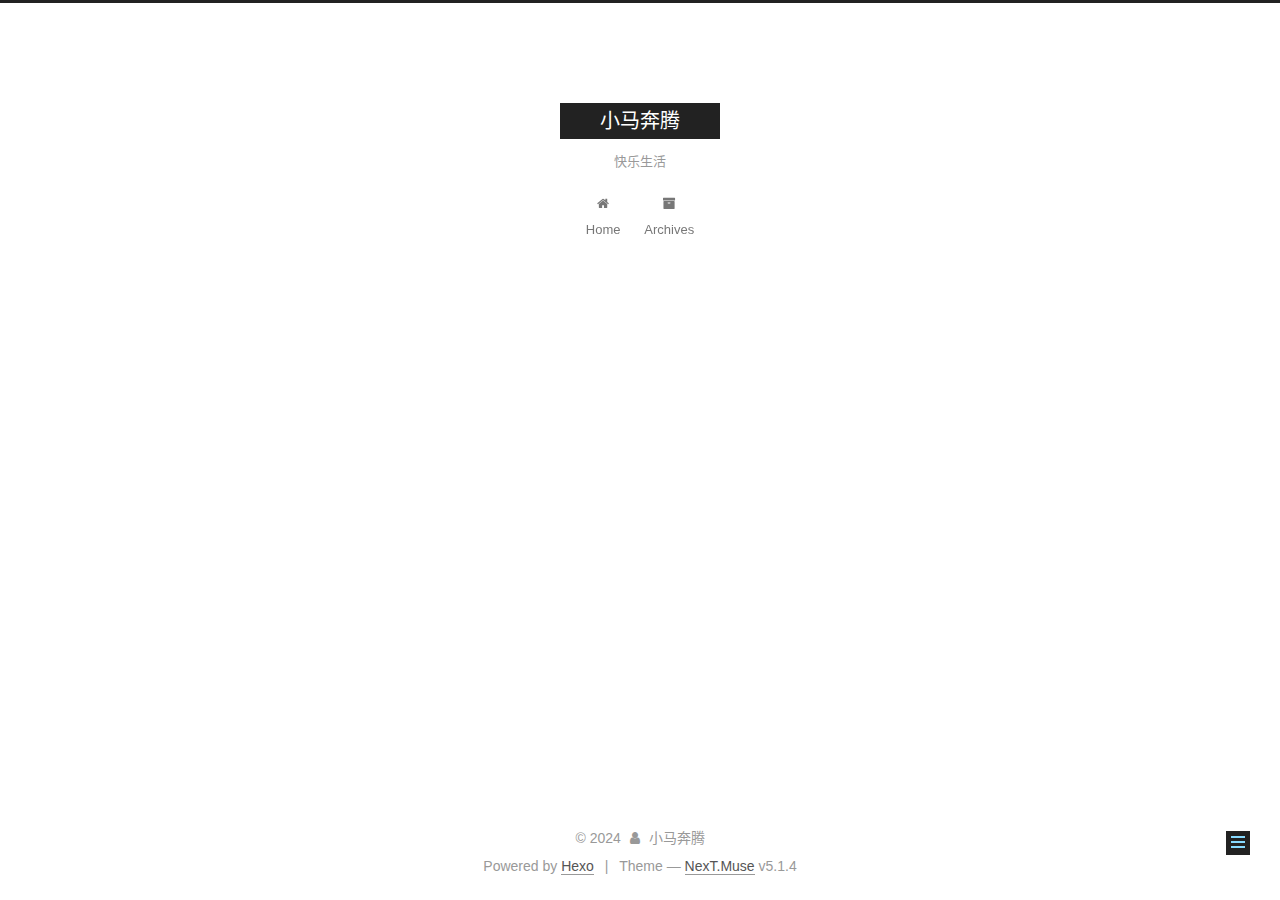
==== about/index.html @ c31633fb "Site updated: 2024-06-30 23:08:34" ====
<!DOCTYPE html>



  


<html class="theme-next muse use-motion" lang="zh-CN">
<head>
  <meta charset="UTF-8"/>
<meta http-equiv="X-UA-Compatible" content="IE=edge" />
<meta name="viewport" content="width=device-width, initial-scale=1, maximum-scale=1"/>
<meta name="theme-color" content="#222">









<meta http-equiv="Cache-Control" content="no-transform" />
<meta http-equiv="Cache-Control" content="no-siteapp" />
















  
  
  <link href="/lib/fancybox/source/jquery.fancybox.css?v=2.1.5" rel="stylesheet" type="text/css" />







<link href="/lib/font-awesome/css/font-awesome.min.css?v=4.6.2" rel="stylesheet" type="text/css" />

<link href="/css/main.css?v=5.1.4" rel="stylesheet" type="text/css" />


  <link rel="apple-touch-icon" sizes="180x180" href="/images/apple-touch-icon-next.png?v=5.1.4">


  <link rel="icon" type="image/png" sizes="32x32" href="/images/favicon-32x32-next.png?v=5.1.4">


  <link rel="icon" type="image/png" sizes="16x16" href="/images/favicon-16x16-next.png?v=5.1.4">


  <link rel="mask-icon" href="/images/logo.svg?v=5.1.4" color="#222">





  <meta name="keywords" content="Hexo, NexT" />










<meta name="description" content="小马奔腾，快乐生活 QQ：690722621">
<meta property="og:type" content="website">
<meta property="og:title" content="about">
<meta property="og:url" content="http://example.com/about/index.html">
<meta property="og:site_name" content="小马奔腾">
<meta property="og:description" content="小马奔腾，快乐生活 QQ：690722621">
<meta property="og:locale" content="zh_CN">
<meta property="article:published_time" content="2024-06-30T14:05:31.000Z">
<meta property="article:modified_time" content="2024-06-30T14:06:52.358Z">
<meta property="article:author" content="小马奔腾">
<meta name="twitter:card" content="summary">



<script type="text/javascript" id="hexo.configurations">
  var NexT = window.NexT || {};
  var CONFIG = {
    root: '',
    scheme: 'Muse',
    version: '5.1.4',
    sidebar: {"position":"left","display":"post","offset":12,"b2t":false,"scrollpercent":false,"onmobile":false},
    fancybox: true,
    tabs: true,
    motion: {"enable":true,"async":false,"transition":{"post_block":"fadeIn","post_header":"slideDownIn","post_body":"slideDownIn","coll_header":"slideLeftIn","sidebar":"slideUpIn"}},
    duoshuo: {
      userId: '0',
      author: 'Author'
    },
    algolia: {
      applicationID: '',
      apiKey: '',
      indexName: '',
      hits: {"per_page":10},
      labels: {"input_placeholder":"Search for Posts","hits_empty":"We didn't find any results for the search: ${query}","hits_stats":"${hits} results found in ${time} ms"}
    }
  };
</script>



  <link rel="canonical" href="http://example.com/about/"/>





  <title>about | 小马奔腾</title>
  








<meta name="generator" content="Hexo 7.2.0"></head>

<body itemscope itemtype="http://schema.org/WebPage" lang="zh-CN">

  
  
    
  

  <div class="container sidebar-position-left page-post-detail">
    <div class="headband"></div>

    <header id="header" class="header" itemscope itemtype="http://schema.org/WPHeader">
      <div class="header-inner"><div class="site-brand-wrapper">
  <div class="site-meta ">
    

    <div class="custom-logo-site-title">
      <a href="/"  class="brand" rel="start">
        <span class="logo-line-before"><i></i></span>
        <span class="site-title">小马奔腾</span>
        <span class="logo-line-after"><i></i></span>
      </a>
    </div>
      
        <p class="site-subtitle">快乐生活</p>
      
  </div>

  <div class="site-nav-toggle">
    <button>
      <span class="btn-bar"></span>
      <span class="btn-bar"></span>
      <span class="btn-bar"></span>
    </button>
  </div>
</div>

<nav class="site-nav">
  

  
    <ul id="menu" class="menu">
      
        
        <li class="menu-item menu-item-home">
          <a href="/%20" rel="section">
            
              <i class="menu-item-icon fa fa-fw fa-home"></i> <br />
            
            Home
          </a>
        </li>
      
        
        <li class="menu-item menu-item-archives">
          <a href="/archives/%20" rel="section">
            
              <i class="menu-item-icon fa fa-fw fa-archive"></i> <br />
            
            Archives
          </a>
        </li>
      

      
    </ul>
  

  
</nav>



 </div>
    </header>

    <main id="main" class="main">
      <div class="main-inner">
        <div class="content-wrap">
          <div id="content" class="content">
            

  <div id="posts" class="posts-expand">
    
    
    
    <div class="post-block page">
      <header class="post-header">

	<h1 class="post-title" itemprop="name headline">about</h1>



</header>

      
      
      
      <div class="post-body">
        
        
          <p>小马奔腾，快乐生活</p>
<p>QQ：690722621</p>

        
      </div>
      
      
      
    </div>
    
    
    
  </div>


          </div>
          


          

  



        </div>
        
          
  
  <div class="sidebar-toggle">
    <div class="sidebar-toggle-line-wrap">
      <span class="sidebar-toggle-line sidebar-toggle-line-first"></span>
      <span class="sidebar-toggle-line sidebar-toggle-line-middle"></span>
      <span class="sidebar-toggle-line sidebar-toggle-line-last"></span>
    </div>
  </div>

  <aside id="sidebar" class="sidebar">
    
    <div class="sidebar-inner">

      

      

      <section class="site-overview-wrap sidebar-panel sidebar-panel-active">
        <div class="site-overview">
          <div class="site-author motion-element" itemprop="author" itemscope itemtype="http://schema.org/Person">
            
              <p class="site-author-name" itemprop="name"></p>
              <p class="site-description motion-element" itemprop="description"></p>
          </div>

          <nav class="site-state motion-element">

            
              <div class="site-state-item site-state-posts">
              
                <a href="/archives/%20%7C%7C%20archive">
              
                  <span class="site-state-item-count">2</span>
                  <span class="site-state-item-name">posts</span>
                </a>
              </div>
            

            
              
              
              <div class="site-state-item site-state-categories">
                
                  <span class="site-state-item-count">1</span>
                  <span class="site-state-item-name">categories</span>
                
              </div>
            

            
              
              
              <div class="site-state-item site-state-tags">
                
                  <span class="site-state-item-count">1</span>
                  <span class="site-state-item-name">tags</span>
                
              </div>
            

          </nav>

          

          

          
          

          
          

          

        </div>
      </section>

      

      

    </div>
  </aside>


        
      </div>
    </main>

    <footer id="footer" class="footer">
      <div class="footer-inner">
        <div class="copyright">&copy; <span itemprop="copyrightYear">2024</span>
  <span class="with-love">
    <i class="fa fa-user"></i>
  </span>
  <span class="author" itemprop="copyrightHolder">小马奔腾</span>

  
</div>


  <div class="powered-by">Powered by <a class="theme-link" target="_blank" href="https://hexo.io">Hexo</a></div>



  <span class="post-meta-divider">|</span>



  <div class="theme-info">Theme &mdash; <a class="theme-link" target="_blank" href="https://github.com/iissnan/hexo-theme-next">NexT.Muse</a> v5.1.4</div>




        







        
      </div>
    </footer>

    
      <div class="back-to-top">
        <i class="fa fa-arrow-up"></i>
        
      </div>
    

    

  </div>

  

<script type="text/javascript">
  if (Object.prototype.toString.call(window.Promise) !== '[object Function]') {
    window.Promise = null;
  }
</script>









  












  
  
    <script type="text/javascript" src="/lib/jquery/index.js?v=2.1.3"></script>
  

  
  
    <script type="text/javascript" src="/lib/fastclick/lib/fastclick.min.js?v=1.0.6"></script>
  

  
  
    <script type="text/javascript" src="/lib/jquery_lazyload/jquery.lazyload.js?v=1.9.7"></script>
  

  
  
    <script type="text/javascript" src="/lib/velocity/velocity.min.js?v=1.2.1"></script>
  

  
  
    <script type="text/javascript" src="/lib/velocity/velocity.ui.min.js?v=1.2.1"></script>
  

  
  
    <script type="text/javascript" src="/lib/fancybox/source/jquery.fancybox.pack.js?v=2.1.5"></script>
  


  


  <script type="text/javascript" src="/js/src/utils.js?v=5.1.4"></script>

  <script type="text/javascript" src="/js/src/motion.js?v=5.1.4"></script>



  
  

  
  <script type="text/javascript" src="/js/src/scrollspy.js?v=5.1.4"></script>
<script type="text/javascript" src="/js/src/post-details.js?v=5.1.4"></script>



  


  <script type="text/javascript" src="/js/src/bootstrap.js?v=5.1.4"></script>



  


  




	





  





  












  





  

  

  

  
  

  

  

  

</body>
</html>
---- css/main.css ----
/* normalize.css v3.0.2 | MIT License | git.io/normalize */
html {
  font-family: sans-serif; /* 1 */
  -ms-text-size-adjust: 100%; /* 2 */
  -webkit-text-size-adjust: 100%; /* 2 */
}
body {
  margin: 0;
}
article,
aside,
details,
figcaption,
figure,
footer,
header,
hgroup,
main,
menu,
nav,
section,
summary {
  display: block;
}
audio,
canvas,
progress,
video {
  display: inline-block; /* 1 */
  vertical-align: baseline; /* 2 */
}
audio:not([controls]) {
  display: none;
  height: 0;
}
[hidden],
template {
  display: none;
}
a {
  background-color: transparent;
}
a:active,
a:hover {
  outline: 0;
}
abbr[title] {
  border-bottom: 1px dotted;
}
b,
strong {
  font-weight: bold;
}
dfn {
  font-style: italic;
}
h1 {
  font-size: 2em;
  margin: 0.67em 0;
}
mark {
  background: #ff0;
  color: #000;
}
small {
  font-size: 80%;
}
sub,
sup {
  font-size: 75%;
  line-height: 0;
  position: relative;
  vertical-align: baseline;
}
sup {
  top: -0.5em;
}
sub {
  bottom: -0.25em;
}
img {
  border: 0;
}
svg:not(:root) {
  overflow: hidden;
}
figure {
  margin: 1em 40px;
}
hr {
  -moz-box-sizing: content-box;
  box-sizing: content-box;
  height: 0;
}
pre {
  overflow: auto;
}
code,
kbd,
pre,
samp {
  font-family: monospace, monospace;
  font-size: 1em;
}
button,
input,
optgroup,
select,
textarea {
  color: inherit; /* 1 */
  font: inherit; /* 2 */
  margin: 0; /* 3 */
}
button {
  overflow: visible;
}
button,
select {
  text-transform: none;
}
button,
html input[type="button"],
input[type="reset"],
input[type="submit"] {
  -webkit-appearance: button; /* 2 */
  cursor: pointer; /* 3 */
}
button[disabled],
html input[disabled] {
  cursor: default;
}
button::-moz-focus-inner,
input::-moz-focus-inner {
  border: 0;
  padding: 0;
}
input {
  line-height: normal;
}
input[type="checkbox"],
input[type="radio"] {
  box-sizing: border-box; /* 1 */
  padding: 0; /* 2 */
}
input[type="number"]::-webkit-inner-spin-button,
input[type="number"]::-webkit-outer-spin-button {
  height: auto;
}
input[type="search"] {
  -webkit-appearance: textfield; /* 1 */
  -moz-box-sizing: content-box;
  -webkit-box-sizing: content-box; /* 2 */
  box-sizing: content-box;
}
input[type="search"]::-webkit-search-cancel-button,
input[type="search"]::-webkit-search-decoration {
  -webkit-appearance: none;
}
fieldset {
  border: 1px solid #c0c0c0;
  margin: 0 2px;
  padding: 0.35em 0.625em 0.75em;
}
legend {
  border: 0; /* 1 */
  padding: 0; /* 2 */
}
textarea {
  overflow: auto;
}
optgroup {
  font-weight: bold;
}
table {
  border-collapse: collapse;
  border-spacing: 0;
}
td,
th {
  padding: 0;
}
::selection {
  background: #262a30;
  color: #fff;
}
body {
  position: relative;
  font-family: 'Lato', "PingFang SC", "Microsoft YaHei", sans-serif;
  font-size: 14px;
  line-height: 2;
  color: #555;
  background: #fff;
}
@media (max-width: 767px) {
  body {
    padding-right: 0 !important;
  }
}
@media (min-width: 768px) and (max-width: 991px) {
  body {
    padding-right: 0 !important;
  }
}
@media (min-width: 1600px) {
  body {
    font-size: 16px;
  }
}
h1,
h2,
h3,
h4,
h5,
h6 {
  margin: 0;
  padding: 0;
  font-weight: bold;
  line-height: 1.5;
  font-family: 'Lato', "PingFang SC", "Microsoft YaHei", sans-serif;
}
h2,
h3,
h4,
h5,
h6 {
  margin: 20px 0 15px;
}
h1 {
  font-size: 22px;
}
@media (max-width: 767px) {
  h1 {
    font-size: 18px;
  }
}
h2 {
  font-size: 20px;
}
@media (max-width: 767px) {
  h2 {
    font-size: 16px;
  }
}
h3 {
  font-size: 18px;
}
@media (max-width: 767px) {
  h3 {
    font-size: 14px;
  }
}
h4 {
  font-size: 16px;
}
@media (max-width: 767px) {
  h4 {
    font-size: 12px;
  }
}
h5 {
  font-size: 14px;
}
@media (max-width: 767px) {
  h5 {
    font-size: 10px;
  }
}
h6 {
  font-size: 12px;
}
@media (max-width: 767px) {
  h6 {
    font-size: 8px;
  }
}
p {
  margin: 0 0 20px 0;
}
a {
  color: #555;
  text-decoration: none;
  outline: none;
  border-bottom: 1px solid #999;
  word-wrap: break-word;
}
a:hover {
  color: #222;
  border-bottom-color: #222;
}
blockquote {
  margin: 0;
  padding: 0;
}
img {
  display: block;
  margin: auto;
  max-width: 100%;
  height: auto;
}
hr {
  margin: 40px 0;
  height: 3px;
  border: none;
  background-color: #ddd;
  background-image: repeating-linear-gradient(-45deg, #fff, #fff 4px, transparent 4px, transparent 8px);
}
blockquote {
  padding: 0 15px;
  color: #666;
  border-left: 4px solid #ddd;
}
blockquote cite::before {
  content: "-";
  padding: 0 5px;
}
dt {
  font-weight: 700;
}
dd {
  margin: 0;
  padding: 0;
}
kbd {
  border: 1px solid #ccc;
  border-radius: 0.2em;
  box-shadow: 0.1em 0.1em 0.2em rgba(0,0,0,0.1);
  background-color: #f9f9f9;
  font-family: inherit;
  background-image: -webkit-linear-gradient(top, #eee, #fff, #eee);
  padding: 0.1em 0.3em;
  white-space: nowrap;
}
.text-left {
  text-align: left;
}
.text-center {
  text-align: center;
}
.text-right {
  text-align: right;
}
.text-justify {
  text-align: justify;
}
.text-nowrap {
  white-space: nowrap;
}
.text-lowercase {
  text-transform: lowercase;
}
.text-uppercase {
  text-transform: uppercase;
}
.text-capitalize {
  text-transform: capitalize;
}
.center-block {
  display: block;
  margin-left: auto;
  margin-right: auto;
}
.clearfix:before,
.clearfix:after {
  content: " ";
  display: table;
}
.clearfix:after {
  clear: both;
}
.pullquote {
  width: 45%;
}
.pullquote.left {
  float: left;
  margin-left: 5px;
  margin-right: 10px;
}
.pullquote.right {
  float: right;
  margin-left: 10px;
  margin-right: 5px;
}
.affix.affix.affix {
  position: fixed;
}
.translation {
  margin-top: -20px;
  font-size: 14px;
  color: #999;
}
.scrollbar-measure {
  width: 100px;
  height: 100px;
  overflow: scroll;
  position: absolute;
  top: -9999px;
}
.use-motion .motion-element {
  opacity: 0;
}
table {
  margin: 20px 0;
  width: 100%;
  border-collapse: collapse;
  border-spacing: 0;
  border: 1px solid #ddd;
  font-size: 14px;
  table-layout: fixed;
  word-wrap: break-all;
}
table>tbody>tr:nth-of-type(odd) {
  background-color: #f9f9f9;
}
table>tbody>tr:hover {
  background-color: #f5f5f5;
}
caption,
th,
td {
  padding: 8px;
  text-align: left;
  vertical-align: middle;
  font-weight: normal;
}
th,
td {
  border-bottom: 3px solid #ddd;
  border-right: 1px solid #eee;
}
th {
  padding-bottom: 10px;
  font-weight: 700;
}
td {
  border-bottom-width: 1px;
}
html,
body {
  height: 100%;
}
.container {
  position: relative;
  min-height: 100%;
}
.header-inner {
  margin: 0 auto;
  padding: 100px 0 70px;
  width: 700px;
}
@media (min-width: 1600px) {
  .container .header-inner {
    width: 900px;
  }
}
.main {
  padding-bottom: 150px;
}
.main-inner {
  margin: 0 auto;
  width: 700px;
}
@media (min-width: 1600px) {
  .container .main-inner {
    width: 900px;
  }
}
.footer {
  position: absolute;
  left: 0;
  bottom: 0;
  width: 100%;
  min-height: 50px;
}
.footer-inner {
  box-sizing: border-box;
  margin: 20px auto;
  width: 700px;
}
@media (min-width: 1600px) {
  .container .footer-inner {
    width: 900px;
  }
}
pre,
.highlight {
  overflow: auto;
  margin: 20px 0;
  padding: 0;
  font-size: 13px;
  color: #4d4d4c;
  background: #f7f7f7;
  line-height: 1.6;
}
pre,
code {
  font-family: consolas, Menlo, "PingFang SC", "Microsoft YaHei", monospace;
}
code {
  padding: 2px 4px;
  word-wrap: break-word;
  color: #555;
  background: #eee;
  border-radius: 3px;
  font-size: 13px;
}
pre {
  padding: 10px;
}
pre code {
  padding: 0;
  color: #4d4d4c;
  background: none;
  text-shadow: none;
}
.highlight {
  border-radius: 1px;
}
.highlight pre {
  border: none;
  margin: 0;
  padding: 10px 0;
}
.highlight table {
  margin: 0;
  width: auto;
  border: none;
}
.highlight td {
  border: none;
  padding: 0;
}
.highlight figcaption {
  font-size: 1em;
  color: #4d4d4c;
  line-height: 1em;
  margin-bottom: 1em;
}
.highlight figcaption:before,
.highlight figcaption:after {
  content: " ";
  display: table;
}
.highlight figcaption:after {
  clear: both;
}
.highlight figcaption a {
  float: right;
  color: #4d4d4c;
}
.highlight figcaption a:hover {
  border-bottom-color: #4d4d4c;
}
.highlight .gutter pre {
  padding-left: 10px;
  padding-right: 10px;
  color: #869194;
  text-align: right;
  background-color: #eff2f3;
}
.highlight .code pre {
  width: 100%;
  padding-left: 10px;
  padding-right: 10px;
  background-color: #f7f7f7;
}
.highlight .line {
  height: 20px;
}
.gutter {
  -webkit-user-select: none;
  -moz-user-select: none;
  -ms-user-select: none;
  user-select: none;
}
.gist table {
  width: auto;
}
.gist table td {
  border: none;
}
pre .deletion {
  background: #fdd;
}
pre .addition {
  background: #dfd;
}
pre .meta {
  color: #8959a8;
}
pre .comment {
  color: #8e908c;
}
pre .variable,
pre .attribute,
pre .tag,
pre .regexp,
pre .ruby .constant,
pre .xml .tag .title,
pre .xml .pi,
pre .xml .doctype,
pre .html .doctype,
pre .css .id,
pre .css .class,
pre .css .pseudo {
  color: #c82829;
}
pre .number,
pre .preprocessor,
pre .built_in,
pre .literal,
pre .params,
pre .constant,
pre .command {
  color: #f5871f;
}
pre .ruby .class .title,
pre .css .rules .attribute,
pre .string,
pre .value,
pre .inheritance,
pre .header,
pre .ruby .symbol,
pre .xml .cdata,
pre .special,
pre .number,
pre .formula {
  color: #718c00;
}
pre .title,
pre .css .hexcolor {
  color: #3e999f;
}
pre .function,
pre .python .decorator,
pre .python .title,
pre .ruby .function .title,
pre .ruby .title .keyword,
pre .perl .sub,
pre .javascript .title,
pre .coffeescript .title {
  color: #4271ae;
}
pre .keyword,
pre .javascript .function {
  color: #8959a8;
}
.full-image.full-image.full-image.full-image {
  border: none;
  max-width: 100%;
  width: auto;
  margin: 20px auto 25px;
}
@media (min-width: 992px) {
  .full-image.full-image.full-image.full-image {
    max-width: none;
    width: 110%;
    margin: 25px -5%;
  }
}
.blockquote-center,
.page-home .post-type-quote blockquote,
.page-post-detail .post-type-quote blockquote {
  position: relative;
  margin: 40px 0;
  padding: 0;
  border-left: none;
  text-align: center;
}
.blockquote-center::before,
.page-home .post-type-quote blockquote::before,
.page-post-detail .post-type-quote blockquote::before,
.blockquote-center::after,
.page-home .post-type-quote blockquote::after,
.page-post-detail .post-type-quote blockquote::after {
  position: absolute;
  content: ' ';
  display: block;
  width: 100%;
  height: 24px;
  opacity: 0.2;
  background-repeat: no-repeat;
  background-position: 0 -6px;
  background-size: 22px 22px;
}
.blockquote-center::before,
.page-home .post-type-quote blockquote::before,
.page-post-detail .post-type-quote blockquote::before {
  top: -20px;
  background-image: url("../images/quote-l.svg");
  border-top: 1px solid #ccc;
}
.blockquote-center::after,
.page-home .post-type-quote blockquote::after,
.page-post-detail .post-type-quote blockquote::after {
  bottom: -20px;
  background-image: url("../images/quote-r.svg");
  border-bottom: 1px solid #ccc;
  background-position: 100% 8px;
}
.blockquote-center p,
.page-home .post-type-quote blockquote p,
.page-post-detail .post-type-quote blockquote p,
.blockquote-center div,
.page-home .post-type-quote blockquote div,
.page-post-detail .post-type-quote blockquote div {
  text-align: center;
}
.post .post-body .group-picture img {
  box-sizing: border-box;
  padding: 0 3px;
  border: none;
}
.post .group-picture-row {
  overflow: hidden;
  margin-top: 6px;
}
.post .group-picture-row:first-child {
  margin-top: 0;
}
.post .group-picture-column {
  float: left;
}
.page-post-detail .post-body .group-picture-column {
  float: none;
  margin-top: 10px;
  width: auto !important;
}
.page-post-detail .post-body .group-picture-column img {
  margin: 0 auto;
}
.page-archive .group-picture-container {
  overflow: hidden;
}
.page-archive .group-picture-row {
  float: left;
}
.page-archive .group-picture-row:first-child {
  margin-top: 6px;
}
.page-archive .group-picture-column {
  max-width: 150px;
  max-height: 150px;
}
.post-body .note {
  position: relative;
  padding: 15px;
  margin-bottom: 20px;
  border: 1px solid #eee;
  border-left-width: 5px;
  border-radius: 3px;
}
.post-body .note h2,
.post-body .note h3,
.post-body .note h4,
.post-body .note h5,
.post-body .note h6 {
  margin-top: 0;
  margin-bottom: 0;
  border-bottom: initial;
  padding-top: 0 !important;
}
.post-body .note p:first-child,
.post-body .note ul:first-child,
.post-body .note ol:first-child,
.post-body .note table:first-child,
.post-body .note pre:first-child,
.post-body .note blockquote:first-child {
  margin-top: 0;
}
.post-body .note p:last-child,
.post-body .note ul:last-child,
.post-body .note ol:last-child,
.post-body .note table:last-child,
.post-body .note pre:last-child,
.post-body .note blockquote:last-child {
  margin-bottom: 0;
}
.post-body .note.default {
  border-left-color: #777;
}
.post-body .note.default h2,
.post-body .note.default h3,
.post-body .note.default h4,
.post-body .note.default h5,
.post-body .note.default h6 {
  color: #777;
}
.post-body .note.primary {
  border-left-color: #6f42c1;
}
.post-body .note.primary h2,
.post-body .note.primary h3,
.post-body .note.primary h4,
.post-body .note.primary h5,
.post-body .note.primary h6 {
  color: #6f42c1;
}
.post-body .note.info {
  border-left-color: #428bca;
}
.post-body .note.info h2,
.post-body .note.info h3,
.post-body .note.info h4,
.post-body .note.info h5,
.post-body .note.info h6 {
  color: #428bca;
}
.post-body .note.success {
  border-left-color: #5cb85c;
}
.post-body .note.success h2,
.post-body .note.success h3,
.post-body .note.success h4,
.post-body .note.success h5,
.post-body .note.success h6 {
  color: #5cb85c;
}
.post-body .note.warning {
  border-left-color: #f0ad4e;
}
.post-body .note.warning h2,
.post-body .note.warning h3,
.post-body .note.warning h4,
.post-body .note.warning h5,
.post-body .note.warning h6 {
  color: #f0ad4e;
}
.post-body .note.danger {
  border-left-color: #d9534f;
}
.post-body .note.danger h2,
.post-body .note.danger h3,
.post-body .note.danger h4,
.post-body .note.danger h5,
.post-body .note.danger h6 {
  color: #d9534f;
}
.post-body .label {
  display: inline;
  padding: 0 2px;
  white-space: nowrap;
}
.post-body .label.default {
  background-color: #f0f0f0;
}
.post-body .label.primary {
  background-color: #efe6f7;
}
.post-body .label.info {
  background-color: #e5f2f8;
}
.post-body .label.success {
  background-color: #e7f4e9;
}
.post-body .label.warning {
  background-color: #fcf6e1;
}
.post-body .label.danger {
  background-color: #fae8eb;
}
.post-body .tabs {
  position: relative;
  display: block;
  margin-bottom: 20px;
  padding-top: 10px;
}
.post-body .tabs ul.nav-tabs {
  margin: 0;
  padding: 0;
  display: flex;
  margin-bottom: -1px;
}
@media (max-width: 413px) {
  .post-body .tabs ul.nav-tabs {
    display: block;
    margin-bottom: 5px;
  }
}
.post-body .tabs ul.nav-tabs li.tab {
  list-style-type: none !important;
  margin: 0 0.25em 0 0;
  border-top: 3px solid transparent;
  border-left: 1px solid transparent;
  border-right: 1px solid transparent;
}
@media (max-width: 413px) {
  .post-body .tabs ul.nav-tabs li.tab {
    margin: initial;
    border-top: 1px solid transparent;
    border-left: 3px solid transparent;
    border-right: 1px solid transparent;
    border-bottom: 1px solid transparent;
  }
}
.post-body .tabs ul.nav-tabs li.tab a {
  outline: 0;
  border-bottom: initial;
  display: block;
  line-height: 1.8em;
  padding: 0.25em 0.75em;
  transition-duration: 0.2s;
  transition-timing-function: ease-out;
  transition-delay: 0s;
}
.post-body .tabs ul.nav-tabs li.tab a i {
  width: 1.285714285714286em;
}
.post-body .tabs ul.nav-tabs li.tab.active {
  border-top: 3px solid #fc6423;
  border-left: 1px solid #ddd;
  border-right: 1px solid #ddd;
  background-color: #fff;
}
@media (max-width: 413px) {
  .post-body .tabs ul.nav-tabs li.tab.active {
    border-top: 1px solid #ddd;
    border-left: 3px solid #fc6423;
    border-right: 1px solid #ddd;
    border-bottom: 1px solid #ddd;
  }
}
.post-body .tabs ul.nav-tabs li.tab.active a {
  cursor: default;
  color: #555;
}
.post-body .tabs .tab-content {
  background-color: #fff;
}
.post-body .tabs .tab-content .tab-pane {
  border: 1px solid #ddd;
  padding: 20px 20px 0 20px;
}
.post-body .tabs .tab-content .tab-pane:not(.active) {
  display: none !important;
}
.post-body .tabs .tab-content .tab-pane.active {
  display: block !important;
}
.btn {
  display: inline-block;
  padding: 0 20px;
  font-size: 14px;
  color: #fff;
  background: #222;
  border: 2px solid #222;
  text-decoration: none;
  border-radius: 0;
  transition-property: background-color;
  transition-duration: 0.2s;
  transition-timing-function: ease-in-out;
  transition-delay: 0s;
  line-height: 2;
}
.btn:hover {
  border-color: #222;
  color: #222;
  background: #fff;
}
.btn +.btn {
  margin: 0 0 8px 8px;
}
.btn .fa-fw {
  width: 1.285714285714286em;
  text-align: left;
}
.btn-bar {
  display: block;
  width: 22px;
  height: 2px;
  background: #555;
  border-radius: 1px;
}
.btn-bar+.btn-bar {
  margin-top: 4px;
}
.pagination {
  margin: 120px 0 40px;
  text-align: center;
  border-top: 1px solid #eee;
}
.page-number-basic,
.pagination .prev,
.pagination .next,
.pagination .page-number,
.pagination .space {
  display: inline-block;
  position: relative;
  top: -1px;
  margin: 0 10px;
  padding: 0 11px;
}
@media (max-width: 767px) {
  .page-number-basic,
  .pagination .prev,
  .pagination .next,
  .pagination .page-number,
  .pagination .space {
    margin: 0 5px;
  }
}
.pagination .prev,
.pagination .next,
.pagination .page-number {
  border-bottom: 0;
  border-top: 1px solid #eee;
  transition-property: border-color;
  transition-duration: 0.2s;
  transition-timing-function: ease-in-out;
  transition-delay: 0s;
}
.pagination .prev:hover,
.pagination .next:hover,
.pagination .page-number:hover {
  border-top-color: #222;
}
.pagination .space {
  padding: 0;
  margin: 0;
}
.pagination .prev {
  margin-left: 0;
}
.pagination .next {
  margin-right: 0;
}
.pagination .page-number.current {
  color: #fff;
  background: #ccc;
  border-top-color: #ccc;
}
@media (max-width: 767px) {
  .pagination {
    border-top: none;
  }
  .pagination .prev,
  .pagination .next,
  .pagination .page-number {
    margin-bottom: 10px;
    border-top: 0;
    border-bottom: 1px solid #eee;
    padding: 0 10px;
  }
  .pagination .prev:hover,
  .pagination .next:hover,
  .pagination .page-number:hover {
    border-bottom-color: #222;
  }
}
.comments {
  margin: 60px 20px 0;
}
.tag-cloud {
  text-align: center;
}
.tag-cloud a {
  display: inline-block;
  margin: 10px;
}
.back-to-top {
  box-sizing: border-box;
  position: fixed;
  bottom: -100px;
  right: 30px;
  z-index: 1050;
  padding: 0 6px;
  width: 24px;
  background: #222;
  font-size: 12px;
  opacity: 1;
  color: #fff;
  cursor: pointer;
  text-align: center;
  -webkit-transform: translateZ(0);
  transition-property: bottom;
  transition-duration: 0.2s;
  transition-timing-function: ease-in-out;
  transition-delay: 0s;
}
@media (min-width: 768px) and (max-width: 991px) {
  .back-to-top {
    display: none !important;
  }
}
@media (max-width: 767px) {
  .back-to-top {
    display: none !important;
  }
}
.back-to-top.back-to-top-on {
  bottom: 19px;
}
.header {
  background: transparent;
}
.header-inner {
  position: relative;
}
.headband {
  height: 3px;
  background: #222;
}
.site-meta {
  margin: 0;
  text-align: center;
}
@media (max-width: 767px) {
  .site-meta {
    text-align: center;
  }
}
.brand {
  position: relative;
  display: inline-block;
  padding: 0 40px;
  color: #fff;
  background: #222;
  border-bottom: none;
}
.brand:hover {
  color: #fff;
}
.logo {
  display: inline-block;
  margin-right: 5px;
  line-height: 36px;
  vertical-align: top;
}
.site-title {
  display: inline-block;
  vertical-align: top;
  line-height: 36px;
  font-size: 20px;
  font-weight: normal;
  font-family: 'Lato', "PingFang SC", "Microsoft YaHei", sans-serif;
}
.site-subtitle {
  margin-top: 10px;
  font-size: 13px;
  color: #999;
}
.use-motion .brand {
  opacity: 0;
}
.use-motion .logo,
.use-motion .site-title,
.use-motion .site-subtitle {
  opacity: 0;
  position: relative;
  top: -10px;
}
.site-nav-toggle {
  display: none;
  position: absolute;
  top: 10px;
  left: 10px;
}
@media (max-width: 767px) {
  .site-nav-toggle {
    display: block;
  }
}
.site-nav-toggle button {
  margin-top: 2px;
  padding: 9px 10px;
  background: transparent;
  border: none;
}
@media (max-width: 767px) {
  .site-nav {
    display: none;
    margin: 0 -10px;
    padding: 0 10px;
    clear: both;
    border-top: 1px solid #ddd;
  }
}
@media (min-width: 768px) and (max-width: 991px) {
  .site-nav {
    display: block !important;
  }
}
@media (min-width: 992px) {
  .site-nav {
    display: block !important;
  }
}
.menu {
  margin-top: 20px;
  padding-left: 0;
  text-align: center;
}
.menu .menu-item {
  display: inline-block;
  margin: 0 10px;
  list-style: none;
}
@media screen and (max-width: 767px) {
  .menu .menu-item {
    margin-top: 10px;
  }
}
.menu .menu-item a {
  display: block;
  font-size: 13px;
  line-height: inherit;
  border-bottom: 1px solid transparent;
  transition-property: border-color;
  transition-duration: 0.2s;
  transition-timing-function: ease-in-out;
  transition-delay: 0s;
}
.menu .menu-item a:hover {
  border-bottom-color: #222;
}
.menu .menu-item .fa {
  margin-right: 5px;
}
.use-motion .menu-item {
  opacity: 0;
}
.post-body {
  font-family: 'Lato', "PingFang SC", "Microsoft YaHei", sans-serif;
}
@media (max-width: 767px) {
  .post-body {
    word-break: break-word;
  }
}
.post-body .fancybox img {
  display: block !important;
  margin: 0 auto;
  cursor: pointer;
  cursor: zoom-in;
  cursor: -webkit-zoom-in;
}
.post-body .image-caption,
.post-body .figure .caption {
  margin: -20px auto 15px;
  text-align: center;
  font-size: 14px;
  color: #999;
  font-weight: bold;
  line-height: 1;
}
.post-sticky-flag {
  display: inline-block;
  font-size: 16px;
  -ms-transform: rotate(30deg);
  -webkit-transform: rotate(30deg);
  -moz-transform: rotate(30deg);
  -ms-transform: rotate(30deg);
  -o-transform: rotate(30deg);
  transform: rotate(30deg);
}
.use-motion .post-block,
.use-motion .pagination,
.use-motion .comments {
  opacity: 0;
}
.use-motion .post-header {
  opacity: 0;
}
.use-motion .post-body {
  opacity: 0;
}
.use-motion .collection-title {
  opacity: 0;
}
.posts-expand {
  padding-top: 40px;
}
@media (max-width: 767px) {
  .posts-expand {
    margin: 0 20px;
  }
  .post-body pre .gutter pre {
    padding-right: 10px;
  }
  .post-body .highlight {
    margin-left: 0px;
    margin-right: 0px;
    padding: 0;
  }
  .post-body .highlight .gutter pre {
    padding-right: 10px;
  }
}
@media (min-width: 992px) {
  .posts-expand .post-body {
    text-align: justify;
  }
}
.posts-expand .post-body h2,
.posts-expand .post-body h3,
.posts-expand .post-body h4,
.posts-expand .post-body h5,
.posts-expand .post-body h6 {
  padding-top: 10px;
}
.posts-expand .post-body h2 .header-anchor,
.posts-expand .post-body h3 .header-anchor,
.posts-expand .post-body h4 .header-anchor,
.posts-expand .post-body h5 .header-anchor,
.posts-expand .post-body h6 .header-anchor {
  float: right;
  margin-left: 10px;
  color: #ccc;
  border-bottom-style: none;
  visibility: hidden;
}
.posts-expand .post-body h2 .header-anchor:hover,
.posts-expand .post-body h3 .header-anchor:hover,
.posts-expand .post-body h4 .header-anchor:hover,
.posts-expand .post-body h5 .header-anchor:hover,
.posts-expand .post-body h6 .header-anchor:hover {
  color: inherit;
}
.posts-expand .post-body h2:hover .header-anchor,
.posts-expand .post-body h3:hover .header-anchor,
.posts-expand .post-body h4:hover .header-anchor,
.posts-expand .post-body h5:hover .header-anchor,
.posts-expand .post-body h6:hover .header-anchor {
  visibility: visible;
}
.posts-expand .post-body ul li {
  list-style: circle;
}
.posts-expand .post-body img {
  box-sizing: border-box;
  margin: auto;
  padding: 3px;
  border: 1px solid #ddd;
}
.posts-expand .post-body .fancybox img {
  margin: 0 auto 25px;
}
@media (max-width: 767px) {
  .posts-collapse {
    margin: 0 20px;
  }
  .posts-collapse .post-title,
  .posts-collapse .post-meta {
    display: block;
    width: auto;
    text-align: left;
  }
}
.posts-collapse {
  position: relative;
  z-index: 1010;
  margin-left: 55px;
}
.posts-collapse::after {
  content: " ";
  position: absolute;
  top: 20px;
  left: 0;
  margin-left: -2px;
  width: 4px;
  height: 100%;
  background: #f5f5f5;
  z-index: -1;
}
@media (max-width: 767px) {
  .posts-collapse {
    margin: 0 20px;
  }
}
.posts-collapse .collection-title {
  position: relative;
  margin: 60px 0;
}
.posts-collapse .collection-title h1,
.posts-collapse .collection-title h2 {
  margin-left: 20px;
}
.posts-collapse .collection-title small {
  color: #bbb;
  margin-left: 5px;
}
.posts-collapse .collection-title::before {
  content: " ";
  position: absolute;
  left: 0;
  top: 50%;
  margin-left: -4px;
  margin-top: -4px;
  width: 8px;
  height: 8px;
  background: #bbb;
  border-radius: 50%;
}
.posts-collapse .post {
  margin: 30px 0;
}
.posts-collapse .post-header {
  position: relative;
  transition-duration: 0.2s;
  transition-timing-function: ease-in-out;
  transition-delay: 0s;
  transition-property: border;
  border-bottom: 1px dashed #ccc;
}
.posts-collapse .post-header::before {
  content: " ";
  position: absolute;
  left: 0;
  top: 12px;
  width: 6px;
  height: 6px;
  margin-left: -4px;
  background: #bbb;
  border-radius: 50%;
  border: 1px solid #fff;
  transition-duration: 0.2s;
  transition-timing-function: ease-in-out;
  transition-delay: 0s;
  transition-property: background;
}
.posts-collapse .post-header:hover {
  border-bottom-color: #666;
}
.posts-collapse .post-header:hover::before {
  background: #222;
}
.posts-collapse .post-meta {
  position: absolute;
  font-size: 12px;
  left: 20px;
  top: 5px;
}
.posts-collapse .post-comments-count {
  display: none;
}
.posts-collapse .post-title {
  margin-left: 60px;
  font-size: 16px;
  font-weight: normal;
  line-height: inherit;
}
.posts-collapse .post-title::after {
  margin-left: 3px;
  opacity: 0.6;
}
.posts-collapse .post-title a {
  color: #666;
  border-bottom: none;
}
.page-home .post-type-quote .post-header,
.page-post-detail .post-type-quote .post-header,
.page-home .post-type-quote .post-tags,
.page-post-detail .post-type-quote .post-tags {
  display: none;
}
.posts-expand .post-title {
  text-align: center;
  word-break: break-word;
  font-weight: 400;
}
.posts-expand .post-title-link {
  display: inline-block;
  position: relative;
  color: #555;
  border-bottom: none;
  line-height: 1.2;
  vertical-align: top;
}
.posts-expand .post-title-link::before {
  content: "";
  position: absolute;
  width: 100%;
  height: 2px;
  bottom: 0;
  left: 0;
  background-color: #000;
  visibility: hidden;
  -webkit-transform: scaleX(0);
  -moz-transform: scaleX(0);
  -ms-transform: scaleX(0);
  -o-transform: scaleX(0);
  transform: scaleX(0);
  transition-duration: 0.2s;
  transition-timing-function: ease-in-out;
  transition-delay: 0s;
}
.posts-expand .post-title-link:hover::before {
  visibility: visible;
  -webkit-transform: scaleX(1);
  -moz-transform: scaleX(1);
  -ms-transform: scaleX(1);
  -o-transform: scaleX(1);
  transform: scaleX(1);
}
.posts-expand .post-title-link .fa {
  font-size: 16px;
}
.posts-expand .post-meta {
  margin: 3px 0 60px 0;
  color: #999;
  font-family: 'Lato', "PingFang SC", "Microsoft YaHei", sans-serif;
  font-size: 12px;
  text-align: center;
}
.posts-expand .post-meta .post-category-list {
  display: inline-block;
  margin: 0;
  padding: 3px;
}
.posts-expand .post-meta .post-category-list-link {
  color: #999;
}
.posts-expand .post-meta .post-description {
  font-size: 14px;
  margin-top: 2px;
}
.post-meta-divider {
  margin: 0 0.5em;
}
.post-meta-item-icon {
  margin-right: 3px;
}
@media (min-width: 768px) and (max-width: 991px) {
  .post-meta-item-icon {
    display: inline-block;
  }
}
@media (max-width: 767px) {
  .post-meta-item-icon {
    display: inline-block;
  }
}
@media (min-width: 768px) and (max-width: 991px) {
  .post-meta-item-text {
    display: none;
  }
}
@media (max-width: 767px) {
  .post-meta-item-text {
    display: none;
  }
}
@media (max-width: 767px) {
  .posts-expand .post-comments-count {
    display: none;
  }
}
.post-button {
  margin-top: 40px;
}
.posts-expand .post-tags {
  margin-top: 40px;
  text-align: center;
}
.posts-expand .post-tags a {
  display: inline-block;
  margin-right: 10px;
  font-size: 13px;
}
.post-nav {
  display: table;
  margin-top: 15px;
  width: 100%;
  border-top: 1px solid #eee;
}
.post-nav-divider {
  display: table-cell;
  width: 10%;
}
.post-nav-item {
  display: table-cell;
  padding: 10px 0 0 0;
  width: 45%;
  vertical-align: top;
}
.post-nav-item a {
  position: relative;
  display: block;
  line-height: 25px;
  font-size: 14px;
  color: #555;
  border-bottom: none;
}
.post-nav-item a:hover {
  color: #222;
  border-bottom: none;
}
.post-nav-item a:active {
  top: 2px;
}
.post-nav-item .fa {
  position: absolute;
  top: 8px;
  left: 0;
  font-size: 12px;
}
.post-nav-next a {
  padding-left: 15px;
}
.post-nav-prev {
  text-align: right;
}
.post-nav-prev a {
  padding-right: 15px;
}
.post-nav-prev .fa {
  right: 0;
  left: auto;
}
.posts-expand .post-eof {
  display: block;
  margin: 80px auto 60px;
  width: 8%;
  height: 1px;
  background: #ccc;
  text-align: center;
}
.post:last-child .post-eof.post-eof.post-eof {
  display: none;
}
.post-gallery {
  display: table;
  table-layout: fixed;
  width: 100%;
  border-collapse: separate;
}
.post-gallery-row {
  display: table-row;
}
.post-gallery .post-gallery-img {
  display: table-cell;
  text-align: center;
  vertical-align: middle;
  border: none;
}
.post-gallery .post-gallery-img img {
  max-width: 100%;
  max-height: 100%;
  border: none;
}
.fancybox-close,
.fancybox-close:hover {
  border: none;
}
.rtl.post-body p,
.rtl.post-body a,
.rtl.post-body h1,
.rtl.post-body h2,
.rtl.post-body h3,
.rtl.post-body h4,
.rtl.post-body h5,
.rtl.post-body h6,
.rtl.post-body li,
.rtl.post-body ul,
.rtl.post-body ol {
  direction: rtl;
  font-family: UKIJ Ekran;
}
.rtl.post-title {
  font-family: UKIJ Ekran;
}
.sidebar {
  position: fixed;
  right: 0;
  top: 0;
  bottom: 0;
  width: 0;
  z-index: 1040;
  box-shadow: inset 0 2px 6px #000;
  background: #222;
  -webkit-transform: translateZ(0);
}
.sidebar a {
  color: #999;
  border-bottom-color: #555;
}
.sidebar a:hover {
  color: #eee;
}
@media (min-width: 768px) and (max-width: 991px) {
  .sidebar {
    display: none !important;
  }
}
@media (max-width: 767px) {
  .sidebar {
    display: none !important;
  }
}
.sidebar-inner {
  position: relative;
  padding: 20px 10px;
  color: #999;
  text-align: center;
}
.site-overview-wrap {
  overflow: hidden;
}
.site-overview {
  overflow-y: auto;
  overflow-x: hidden;
}
.sidebar-toggle {
  position: fixed;
  right: 30px;
  bottom: 45px;
  width: 14px;
  height: 14px;
  padding: 5px;
  background: #222;
  line-height: 0;
  z-index: 1050;
  cursor: pointer;
  -webkit-transform: translateZ(0);
}
@media (min-width: 768px) and (max-width: 991px) {
  .sidebar-toggle {
    display: none !important;
  }
}
@media (max-width: 767px) {
  .sidebar-toggle {
    display: none !important;
  }
}
.sidebar-toggle-line {
  position: relative;
  display: inline-block;
  vertical-align: top;
  height: 2px;
  width: 100%;
  background: #fff;
  margin-top: 3px;
}
.sidebar-toggle-line:first-child {
  margin-top: 0;
}
.site-author-image {
  display: block;
  margin: 0 auto;
  padding: 2px;
  max-width: 96px;
  height: auto;
  border: 2px solid #333;
}
.site-author-name {
  margin: 5px 0 0;
  text-align: center;
  color: #f5f5f5;
  font-weight: normal;
}
.site-description {
  margin-top: 5px;
  text-align: center;
  font-size: 14px;
  color: #999;
}
.site-state {
  overflow: hidden;
  line-height: 1.4;
  white-space: nowrap;
  text-align: center;
}
.site-state-item {
  display: inline-block;
  padding: 0 15px;
  border-left: 1px solid #333;
}
.site-state-item:first-child {
  border-left: none;
}
.site-state-item a {
  border-bottom: none;
}
.site-state-item-count {
  display: block;
  text-align: center;
  color: inherit;
  font-weight: 600;
  font-size: 18px;
}
.site-state-item-name {
  font-size: 13px;
  color: inherit;
}
.feed-link {
  margin-top: 20px;
}
.feed-link a {
  display: inline-block;
  padding: 0 15px;
  color: #fc6423;
  border: 1px solid #fc6423;
  border-radius: 4px;
}
.feed-link a i {
  color: #fc6423;
  font-size: 14px;
}
.feed-link a:hover {
  color: #fff;
  background: #fc6423;
}
.feed-link a:hover i {
  color: #fff;
}
.links-of-author {
  margin-top: 20px;
}
.links-of-author a {
  display: inline-block;
  vertical-align: middle;
  margin-right: 10px;
  margin-bottom: 10px;
  border-bottom-color: #555;
  font-size: 13px;
}
.links-of-author a:before {
  display: inline-block;
  vertical-align: middle;
  margin-right: 3px;
  content: " ";
  width: 4px;
  height: 4px;
  border-radius: 50%;
  background: #4d288e;
}
.links-of-blogroll {
  font-size: 13px;
}
.links-of-blogroll-title {
  margin-top: 20px;
  font-size: 14px;
  font-weight: 600;
}
.links-of-blogroll-list {
  margin: 0;
  padding: 0;
  list-style: none;
}
.links-of-blogroll-item {
  padding: 2px 10px;
}
.links-of-blogroll-item a {
  max-width: 280px;
  box-sizing: border-box;
  display: inline-block;
  overflow: hidden;
  white-space: nowrap;
  text-overflow: ellipsis;
}
.sidebar-nav {
  margin: 0 0 20px;
  padding-left: 0;
}
.sidebar-nav li {
  display: inline-block;
  cursor: pointer;
  border-bottom: 1px solid transparent;
  font-size: 14px;
  color: #555;
}
.sidebar-nav li:hover {
  color: #f5f5f5;
}
.page-post-detail .sidebar-nav-toc {
  padding: 0 5px;
}
.page-post-detail .sidebar-nav-overview {
  margin-left: 10px;
}
.sidebar-nav .sidebar-nav-active {
  color: #87daff;
  border-bottom-color: #87daff;
}
.sidebar-nav .sidebar-nav-active:hover {
  color: #87daff;
}
.sidebar-panel {
  display: none;
}
.sidebar-panel-active {
  display: block;
}
.post-toc-empty {
  font-size: 14px;
  color: #666;
}
.post-toc-wrap {
  overflow: hidden;
}
.post-toc {
  overflow: auto;
}
.post-toc ol {
  margin: 0;
  padding: 0 2px 5px 10px;
  text-align: left;
  list-style: none;
  font-size: 14px;
}
.post-toc ol > ol {
  padding-left: 0;
}
.post-toc ol a {
  transition-duration: 0.2s;
  transition-timing-function: ease-in-out;
  transition-delay: 0s;
  transition-property: all;
  color: #999;
  border-bottom-color: #555;
}
.post-toc ol a:hover {
  color: #ccc;
  border-bottom-color: #ccc;
}
.post-toc .nav-item {
  overflow: hidden;
  text-overflow: ellipsis;
  text-align: justify;
  white-space: nowrap;
  line-height: 1.8;
}
.post-toc .nav .nav-child {
  display: none;
}
.post-toc .nav .active > .nav-child {
  display: block;
}
.post-toc .nav .active-current > .nav-child {
  display: block;
}
.post-toc .nav .active-current > .nav-child > .nav-item {
  display: block;
}
.post-toc .nav .active > a {
  color: #87daff;
  border-bottom-color: #87daff;
}
.post-toc .nav .active-current > a {
  color: #87daff;
}
.post-toc .nav .active-current > a:hover {
  color: #87daff;
}
.footer {
  font-size: 14px;
  color: #999;
}
.footer img {
  border: none;
}
.footer-inner {
  text-align: center;
}
.with-love {
  display: inline-block;
  margin: 0 5px;
}
.powered-by,
.theme-info {
  display: inline-block;
}
.cc-license {
  margin-top: 10px;
  text-align: center;
}
.cc-license .cc-opacity {
  opacity: 0.7;
  border-bottom: none;
}
.cc-license .cc-opacity:hover {
  opacity: 0.9;
}
.cc-license img {
  display: inline-block;
}
.theme-next #ds-thread #ds-reset {
  color: #555;
}
.theme-next #ds-thread #ds-reset .ds-replybox {
  margin-bottom: 30px;
}
.theme-next #ds-thread #ds-reset .ds-replybox .ds-avatar,
.theme-next #ds-reset .ds-avatar img {
  box-shadow: none;
}
.theme-next #ds-thread #ds-reset .ds-textarea-wrapper {
  border-color: #c7d4e1;
  background: none;
  border-top-right-radius: 3px;
  border-top-left-radius: 3px;
}
.theme-next #ds-thread #ds-reset .ds-textarea-wrapper textarea {
  height: 60px;
}
.theme-next #ds-reset .ds-rounded-top {
  border-radius: 0;
}
.theme-next #ds-thread #ds-reset .ds-post-toolbar {
  box-sizing: border-box;
  border: 1px solid #c7d4e1;
  background: #f6f8fa;
}
.theme-next #ds-thread #ds-reset .ds-post-options {
  height: 40px;
  border: none;
  background: none;
}
.theme-next #ds-thread #ds-reset .ds-toolbar-buttons {
  top: 11px;
}
.theme-next #ds-thread #ds-reset .ds-sync {
  top: 5px;
}
.theme-next #ds-thread #ds-reset .ds-post-button {
  top: 4px;
  right: 5px;
  width: 90px;
  height: 30px;
  border: 1px solid #c5ced7;
  border-radius: 3px;
  background-image: linear-gradient(#fbfbfc, #f5f7f9);
  color: #60676d;
}
.theme-next #ds-thread #ds-reset .ds-post-button:hover {
  background-position: 0 -30px;
  color: #60676d;
}
.theme-next #ds-thread #ds-reset .ds-comments-info {
  padding: 10px 0;
}
.theme-next #ds-thread #ds-reset .ds-sort {
  display: none;
}
.theme-next #ds-thread #ds-reset li.ds-tab a.ds-current {
  border: none;
  background: #f6f8fa;
  color: #60676d;
}
.theme-next #ds-thread #ds-reset li.ds-tab a.ds-current:hover {
  background-color: #e9f0f7;
  color: #60676d;
}
.theme-next #ds-thread #ds-reset li.ds-tab a {
  border-radius: 2px;
  padding: 5px;
}
.theme-next #ds-thread #ds-reset .ds-login-buttons p {
  color: #999;
  line-height: 36px;
}
.theme-next #ds-thread #ds-reset .ds-login-buttons .ds-service-list li {
  height: 28px;
}
.theme-next #ds-thread #ds-reset .ds-service-list a {
  background: none;
  padding: 5px;
  border: 1px solid;
  border-radius: 3px;
  text-align: center;
}
.theme-next #ds-thread #ds-reset .ds-service-list a:hover {
  color: #fff;
  background: #666;
}
.theme-next #ds-thread #ds-reset .ds-service-list .ds-weibo {
  color: #fc9b00;
  border-color: #fc9b00;
}
.theme-next #ds-thread #ds-reset .ds-service-list .ds-weibo:hover {
  background: #fc9b00;
}
.theme-next #ds-thread #ds-reset .ds-service-list .ds-qq {
  color: #60a3ec;
  border-color: #60a3ec;
}
.theme-next #ds-thread #ds-reset .ds-service-list .ds-qq:hover {
  background: #60a3ec;
}
.theme-next #ds-thread #ds-reset .ds-service-list .ds-renren {
  color: #2e7ac4;
  border-color: #2e7ac4;
}
.theme-next #ds-thread #ds-reset .ds-service-list .ds-renren:hover {
  background: #2e7ac4;
}
.theme-next #ds-thread #ds-reset .ds-service-list .ds-douban {
  color: #37994c;
  border-color: #37994c;
}
.theme-next #ds-thread #ds-reset .ds-service-list .ds-douban:hover {
  background: #37994c;
}
.theme-next #ds-thread #ds-reset .ds-service-list .ds-kaixin {
  color: #fef20d;
  border-color: #fef20d;
}
.theme-next #ds-thread #ds-reset .ds-service-list .ds-kaixin:hover {
  background: #fef20d;
}
.theme-next #ds-thread #ds-reset .ds-service-list .ds-netease {
  color: #f00;
  border-color: #f00;
}
.theme-next #ds-thread #ds-reset .ds-service-list .ds-netease:hover {
  background: #f00;
}
.theme-next #ds-thread #ds-reset .ds-service-list .ds-sohu {
  color: #ffcb05;
  border-color: #ffcb05;
}
.theme-next #ds-thread #ds-reset .ds-service-list .ds-sohu:hover {
  background: #ffcb05;
}
.theme-next #ds-thread #ds-reset .ds-service-list .ds-baidu {
  color: #2831e0;
  border-color: #2831e0;
}
.theme-next #ds-thread #ds-reset .ds-service-list .ds-baidu:hover {
  background: #2831e0;
}
.theme-next #ds-thread #ds-reset .ds-service-list .ds-google {
  color: #166bec;
  border-color: #166bec;
}
.theme-next #ds-thread #ds-reset .ds-service-list .ds-google:hover {
  background: #166bec;
}
.theme-next #ds-thread #ds-reset .ds-service-list .ds-weixin {
  color: #00ce0d;
  border-color: #00ce0d;
}
.theme-next #ds-thread #ds-reset .ds-service-list .ds-weixin:hover {
  background: #00ce0d;
}
.theme-next #ds-thread #ds-reset .ds-service-list .ds-more-services {
  border: none;
}
.theme-next #ds-thread #ds-reset .ds-service-list .ds-more-services:hover {
  background: none;
}
.theme-next #ds-reset .duoshuo-ua-admin {
  display: inline-block;
  color: #f00;
}
.theme-next #ds-reset .duoshuo-ua-platform,
.theme-next #ds-reset .duoshuo-ua-browser {
  color: #ccc;
}
.theme-next #ds-reset .duoshuo-ua-platform .fa,
.theme-next #ds-reset .duoshuo-ua-browser .fa {
  display: inline-block;
  margin-right: 3px;
}
.theme-next #ds-reset .duoshuo-ua-separator {
  display: inline-block;
  margin-left: 5px;
}
.theme-next .this_ua {
  background-color: #ccc !important;
  border-radius: 4px;
  padding: 0 5px !important;
  margin: 1px 1px !important;
  border: 1px solid #bbb !important;
  color: #fff;
  display: inline-block !important;
}
.theme-next .this_ua.admin {
  background-color: #d9534f !important;
  border-color: #d9534f !important;
}
.theme-next .this_ua.platform.iOS,
.theme-next .this_ua.platform.Mac,
.theme-next .this_ua.platform.Windows {
  background-color: #39b3d7 !important;
  border-color: #46b8da !important;
}
.theme-next .this_ua.platform.Linux {
  background-color: #3a3a3a !important;
  border-color: #1f1f1f !important;
}
.theme-next .this_ua.platform.Android {
  background-color: #00c47d !important;
  border-color: #01b171 !important;
}
.theme-next .this_ua.browser.Mobile,
.theme-next .this_ua.browser.Chrome {
  background-color: #5cb85c !important;
  border-color: #4cae4c !important;
}
.theme-next .this_ua.browser.Firefox {
  background-color: #f0ad4e !important;
  border-color: #eea236 !important;
}
.theme-next .this_ua.browser.Maxthon,
.theme-next .this_ua.browser.IE {
  background-color: #428bca !important;
  border-color: #357ebd !important;
}
.theme-next .this_ua.browser.baidu,
.theme-next .this_ua.browser.UCBrowser,
.theme-next .this_ua.browser.Opera {
  background-color: #d9534f !important;
  border-color: #d43f3a !important;
}
.theme-next .this_ua.browser.Android,
.theme-next .this_ua.browser.QQBrowser {
  background-color: #78ace9 !important;
  border-color: #4cae4c !important;
}
.post-spread {
  margin-top: 20px;
  text-align: center;
}
.jiathis_style {
  display: inline-block;
}
.jiathis_style a {
  border: none;
}
.fa {
  font-family: FontAwesome !important;
}
.post-spread {
  margin-top: 20px;
  text-align: center;
}
.bdshare-slide-button-box a {
  border: none;
}
.bdsharebuttonbox {
  display: inline-block;
}
.bdsharebuttonbox a {
  border: none;
}
.local-search-pop-overlay {
  position: fixed;
  width: 100%;
  height: 100%;
  top: 0;
  left: 0;
  z-index: 2080;
  background-color: rgba(0,0,0,0.3);
}
.local-search-popup {
  display: none;
  position: fixed;
  top: 10%;
  left: 50%;
  margin-left: -350px;
  width: 700px;
  height: 80%;
  padding: 0;
  background: #fff;
  color: #333;
  z-index: 9999;
  border-radius: 5px;
}
@media (max-width: 767px) {
  .local-search-popup {
    padding: 0;
    top: 0;
    left: 0;
    margin: 0;
    width: 100%;
    height: 100%;
    border-radius: 0;
  }
}
.local-search-popup ul.search-result-list {
  padding: 0;
  margin: 0 5px;
}
.local-search-popup p.search-result {
  border-bottom: 1px dashed #ccc;
  padding: 5px 0;
}
.local-search-popup a.search-result-title {
  font-weight: bold;
  font-size: 16px;
}
.local-search-popup .search-keyword {
  border-bottom: 1px dashed #f00;
  font-weight: bold;
  color: #f00;
}
.local-search-popup .local-search-header {
  padding: 5px;
  height: 36px;
  background: #f5f5f5;
  border-top-left-radius: 5px;
  border-top-right-radius: 5px;
}
.local-search-popup #local-search-result {
  overflow: auto;
  position: relative;
  padding: 5px 25px;
  height: calc(100% - 55px);
}
.local-search-popup .local-search-input-wrapper {
  display: inline-block;
  width: calc(100% - 90px);
  height: 36px;
  line-height: 36px;
  padding: 0 5px;
}
.local-search-popup .local-search-input-wrapper input {
  padding: 8px 0;
  height: 20px;
  display: block;
  width: 100%;
  outline: none;
  border: none;
  background: transparent;
  vertical-align: middle;
}
.local-search-popup .search-icon,
.local-search-popup .popup-btn-close {
  display: inline-block;
  font-size: 18px;
  color: #999;
  height: 36px;
  width: 18px;
  padding-left: 10px;
  padding-right: 10px;
}
.local-search-popup .search-icon {
  float: left;
}
.local-search-popup .popup-btn-close {
  border-left: 1px solid #eee;
  float: right;
  cursor: pointer;
}
.local-search-popup #no-result {
  position: absolute;
  left: 50%;
  top: 50%;
  -webkit-transform: translate(-50%, -50%);
  -webkit-transform: translate(-50%, -50%);
  -moz-transform: translate(-50%, -50%);
  -ms-transform: translate(-50%, -50%);
  -o-transform: translate(-50%, -50%);
  transform: translate(-50%, -50%);
  color: #ccc;
}
.site-uv,
.site-pv,
.page-pv {
  display: inline-block;
}
.site-uv .busuanzi-value,
.site-pv .busuanzi-value,
.page-pv .busuanzi-value {
  margin: 0 5px;
}
.site-uv {
  margin-right: 10px;
}
.site-uv::after {
  content: "|";
  padding-left: 10px;
}
.page-archive .archive-page-counter {
  position: relative;
  top: 3px;
  left: 20px;
}
@media (max-width: 767px) {
  .page-archive .archive-page-counter {
    top: 5px;
  }
}
.page-archive .posts-collapse .archive-move-on {
  position: absolute;
  top: 11px;
  left: 0;
  margin-left: -6px;
  width: 10px;
  height: 10px;
  opacity: 0.5;
  background: #555;
  border: 1px solid #fff;
  border-radius: 50%;
}
.category-all-page .category-all-title {
  text-align: center;
}
.category-all-page .category-all {
  margin-top: 20px;
}
.category-all-page .category-list {
  margin: 0;
  padding: 0;
  list-style: none;
}
.category-all-page .category-list-item {
  margin: 5px 10px;
}
.category-all-page .category-list-count {
  color: #bbb;
}
.category-all-page .category-list-count:before {
  display: inline;
  content: " (";
}
.category-all-page .category-list-count:after {
  display: inline;
  content: ") ";
}
.category-all-page .category-list-child {
  padding-left: 10px;
}
#schedule ul#event-list {
  padding-left: 30px;
}
#schedule ul#event-list hr {
  margin: 20px 0 45px 0 !important;
  background: #222;
}
#schedule ul#event-list hr:after {
  display: inline-block;
  content: 'NOW';
  background: #222;
  color: #fff;
  font-weight: bold;
  text-align: right;
  padding: 0 5px;
}
#schedule ul#event-list li.event {
  margin: 20px 0px;
  background: #f9f9f9;
  padding-left: 10px;
  min-height: 40px;
}
#schedule ul#event-list li.event h2.event-summary {
  margin: 0;
  padding-bottom: 3px;
}
#schedule ul#event-list li.event h2.event-summary:before {
  display: inline-block;
  font-family: FontAwesome;
  font-size: 8px;
  content: '\f111';
  vertical-align: middle;
  margin-right: 25px;
  color: #bbb;
}
#schedule ul#event-list li.event span.event-relative-time {
  display: inline-block;
  font-size: 12px;
  font-weight: 400;
  padding-left: 12px;
  color: #bbb;
}
#schedule ul#event-list li.event span.event-details {
  display: block;
  color: #bbb;
  margin-left: 56px;
  padding-top: 3px;
  padding-bottom: 6px;
  text-indent: -24px;
  line-height: 18px;
}
#schedule ul#event-list li.event span.event-details:before {
  text-indent: 0;
  display: inline-block;
  width: 14px;
  font-family: FontAwesome;
  text-align: center;
  margin-right: 9px;
  color: #bbb;
}
#schedule ul#event-list li.event span.event-details.event-location:before {
  content: '\f041';
}
#schedule ul#event-list li.event span.event-details.event-duration:before {
  content: '\f017';
}
#schedule ul#event-list li.event-past {
  background: #fcfcfc;
}
#schedule ul#event-list li.event-past > * {
  opacity: 0.6;
}
#schedule ul#event-list li.event-past h2.event-summary {
  color: #bbb;
}
#schedule ul#event-list li.event-past h2.event-summary:before {
  color: #dfdfdf;
}
#schedule ul#event-list li.event-now {
  background: #222;
  color: #fff;
  padding: 15px 0 15px 10px;
}
#schedule ul#event-list li.event-now h2.event-summary:before {
  -webkit-transform: scale(1.2);
  -moz-transform: scale(1.2);
  -ms-transform: scale(1.2);
  -o-transform: scale(1.2);
  transform: scale(1.2);
  color: #fff;
  animation: dot-flash 1s alternate infinite ease-in-out;
}
#schedule ul#event-list li.event-now * {
  color: #fff !important;
}
@-moz-keyframes dot-flash {
  from {
    opacity: 1;
    -webkit-transform: scale(1.1);
    -moz-transform: scale(1.1);
    -ms-transform: scale(1.1);
    -o-transform: scale(1.1);
    transform: scale(1.1);
  }
  to {
    opacity: 0;
    -webkit-transform: scale(1);
    -moz-transform: scale(1);
    -ms-transform: scale(1);
    -o-transform: scale(1);
    transform: scale(1);
  }
}
@-webkit-keyframes dot-flash {
  from {
    opacity: 1;
    -webkit-transform: scale(1.1);
    -moz-transform: scale(1.1);
    -ms-transform: scale(1.1);
    -o-transform: scale(1.1);
    transform: scale(1.1);
  }
  to {
    opacity: 0;
    -webkit-transform: scale(1);
    -moz-transform: scale(1);
    -ms-transform: scale(1);
    -o-transform: scale(1);
    transform: scale(1);
  }
}
@-o-keyframes dot-flash {
  from {
    opacity: 1;
    -webkit-transform: scale(1.1);
    -moz-transform: scale(1.1);
    -ms-transform: scale(1.1);
    -o-transform: scale(1.1);
    transform: scale(1.1);
  }
  to {
    opacity: 0;
    -webkit-transform: scale(1);
    -moz-transform: scale(1);
    -ms-transform: scale(1);
    -o-transform: scale(1);
    transform: scale(1);
  }
}
@keyframes dot-flash {
  from {
    opacity: 1;
    -webkit-transform: scale(1.1);
    -moz-transform: scale(1.1);
    -ms-transform: scale(1.1);
    -o-transform: scale(1.1);
    transform: scale(1.1);
  }
  to {
    opacity: 0;
    -webkit-transform: scale(1);
    -moz-transform: scale(1);
    -ms-transform: scale(1);
    -o-transform: scale(1);
    transform: scale(1);
  }
}
.page-post-detail .sidebar-toggle-line {
  background: #87daff;
}
.page-post-detail .comments {
  overflow: hidden;
}
@media (max-width: 767px) {
  .header-inner,
  .container .main-inner,
  .footer-inner {
    width: auto;
  }
}
embed {
  display: block;
  margin: 0px auto 25px auto;
}
.custom-logo .site-meta-headline {
  text-align: center;
}
.custom-logo .brand {
  background: none;
}
.custom-logo .site-title {
  margin: 10px auto 0;
  font-size: 24px;
  color: #222;
}
.custom-logo .site-title a {
  border: none;
}
.custom-logo-image {
  margin: 0 auto;
  padding: 5px;
  max-width: 150px;
  background: #fff;
}
@media (max-width: 767px) {
  .site-nav {
    position: absolute;
    left: 0;
    top: 52px;
    margin: 0;
    width: 100%;
    padding: 0;
    background: #fff;
    border-bottom: 1px solid #ddd;
    z-index: 1030;
  }
}
@media (max-width: 767px) {
  .menu {
    text-align: left;
  }
}
@media (max-width: 767px) {
  .menu .menu-item {
    display: block;
    margin: 0 10px;
    vertical-align: top;
  }
}
@media (max-width: 767px) {
  .menu .menu-item br {
    display: none;
  }
}
@media (max-width: 767px) {
  .menu .menu-item a {
    padding: 5px 10px;
  }
}
.menu .menu-item .fa {
  margin-right: 0;
}
.site-search form {
  display: none;
}
.links-of-blogroll-inline .links-of-blogroll-item {
  display: inline-block;
}
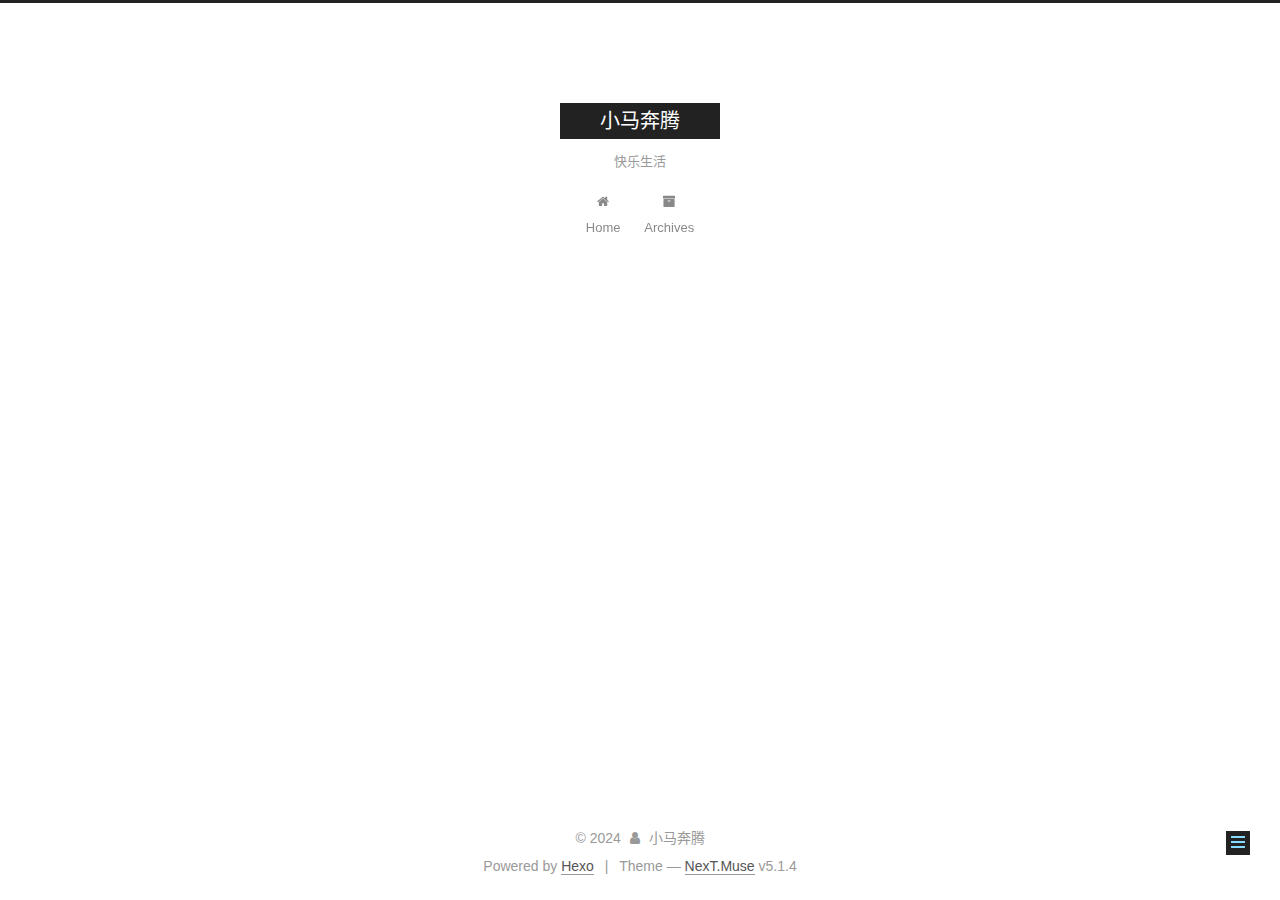
==== commit 9b5a83a1: "Site updated: 2024-07-01 00:12:56" ====
--- a/about/index.html
+++ b/about/index.html
@@ -297,7 +297,7 @@
               
                 <a href="/archives/%20%7C%7C%20archive">
               
-                  <span class="site-state-item-count">2</span>
+                  <span class="site-state-item-count">3</span>
                   <span class="site-state-item-name">posts</span>
                 </a>
               </div>
@@ -319,7 +319,7 @@
               
               <div class="site-state-item site-state-tags">
                 
-                  <span class="site-state-item-count">1</span>
+                  <span class="site-state-item-count">2</span>
                   <span class="site-state-item-name">tags</span>
                 
               </div>
